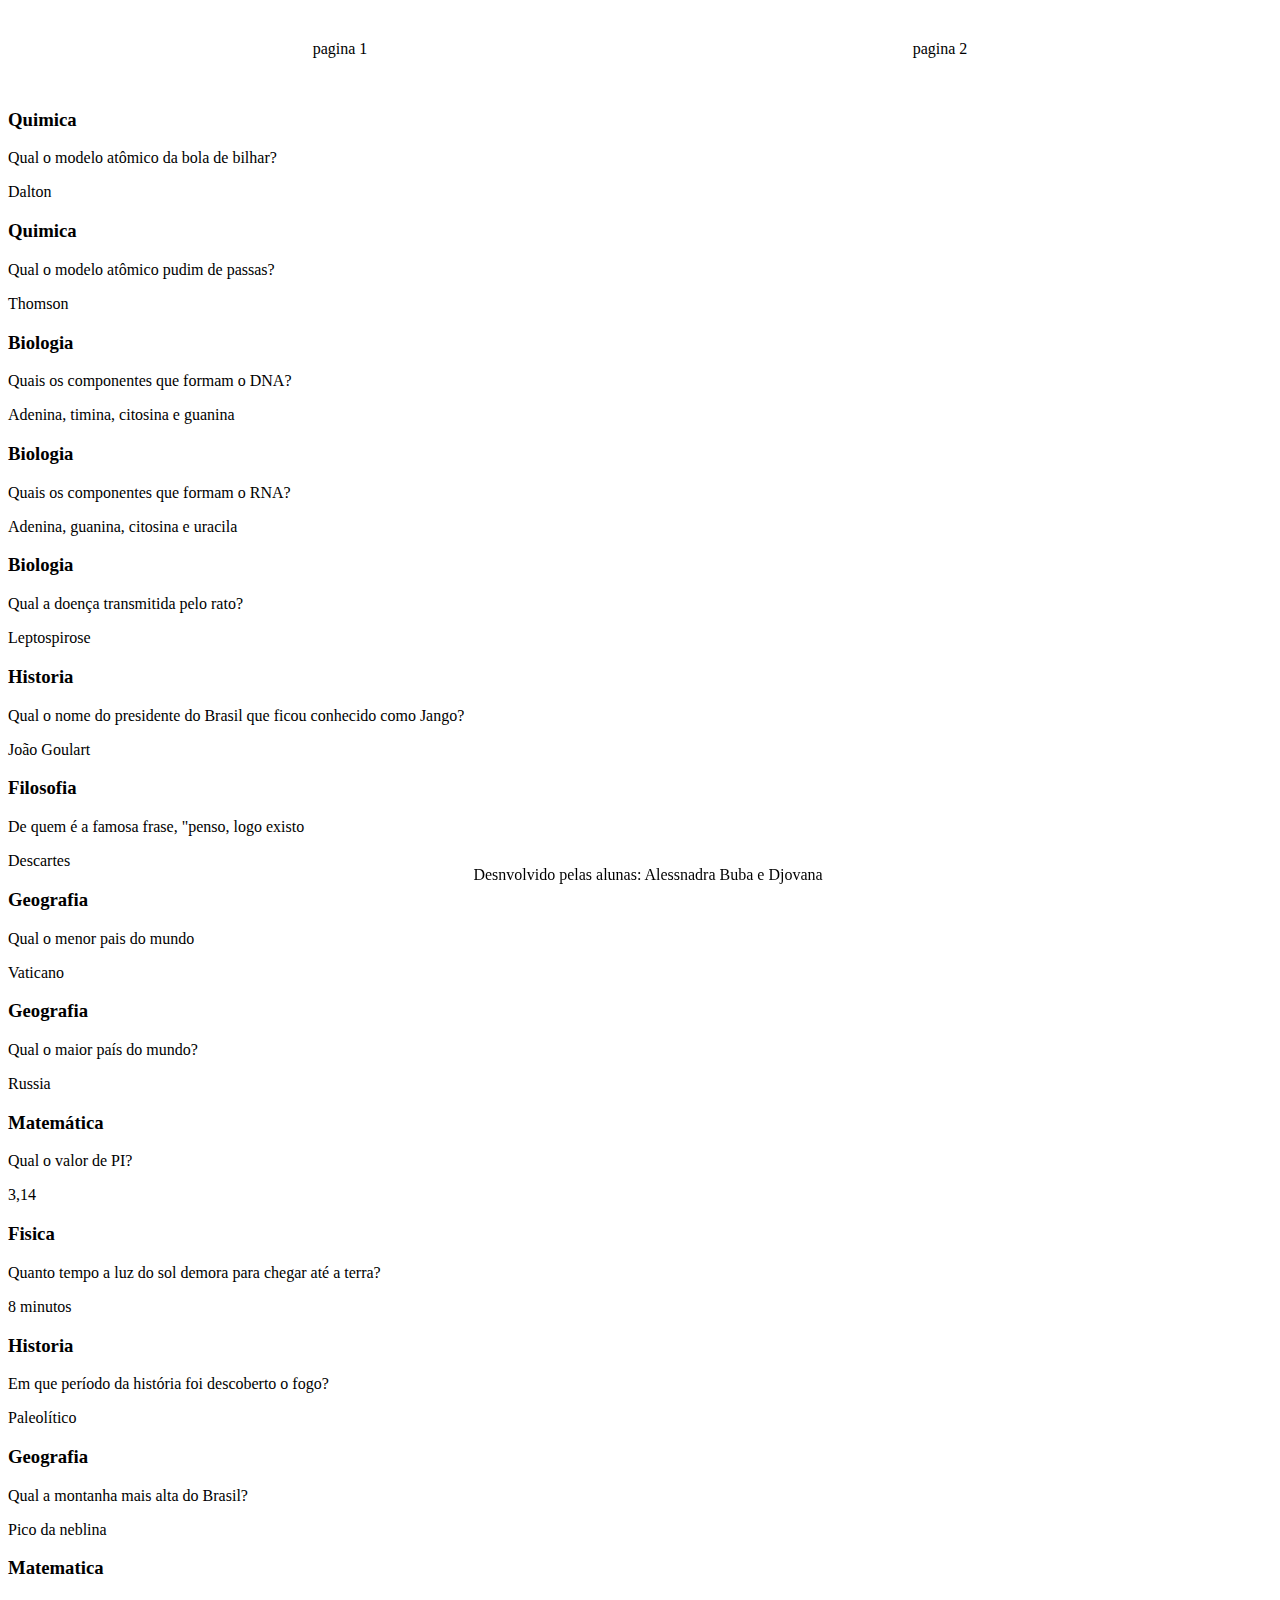
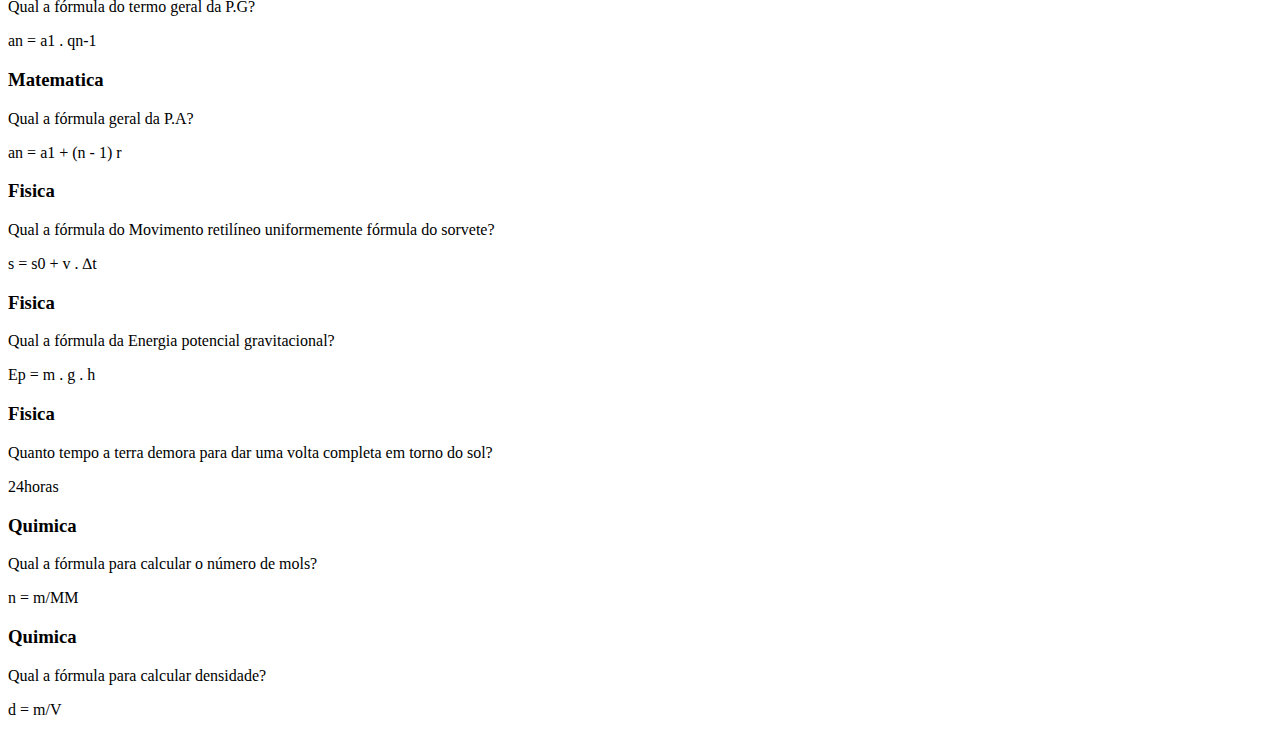
==== projeto2.html @ 7ead4cea "tnty" ====
<!DOCTYPE html>
<html lang="pt-br">
<head>
    <meta charset="UTF-8">
    <meta name="viewport" content="width=device-width, initial-scale=1.0">
    <title>Document</title>
    <link rel="stylesheet" href="projeto2.css">
</head>
<body>
    <header>
        <a href="index.html">pagina 1</a>
        <a href="projeto2.html">pagina 2</a>
    </header>
    <selection id="container">

        </selection>
        <footer>
            <p>Desnvolvido pelas alunas: Alessnadra Buba e Djovana</p>
        </footer>
        <script src="main.js"></script>
        <script src="perguntas.js"></script>
    
</body>
</html>
---- projeto2.css ----
;:root{
    --preto:#00FF00;
    --branco:#ffffff;
    --pergunta: #0000CD;
    --resposta:#FF1493;

}


header{
    background-color: var(--preto);
    display: flex;
    justify-content: space-around;
    padding: 2rem;
}

header a{
    color: var(--branco);
    text-decoration: none;
}

footer {
    background-color: var(--preto);
    color: var(--branco);
    position: fixed;
    width: 100%;
    bottom: 0;
    text-align: center;

}
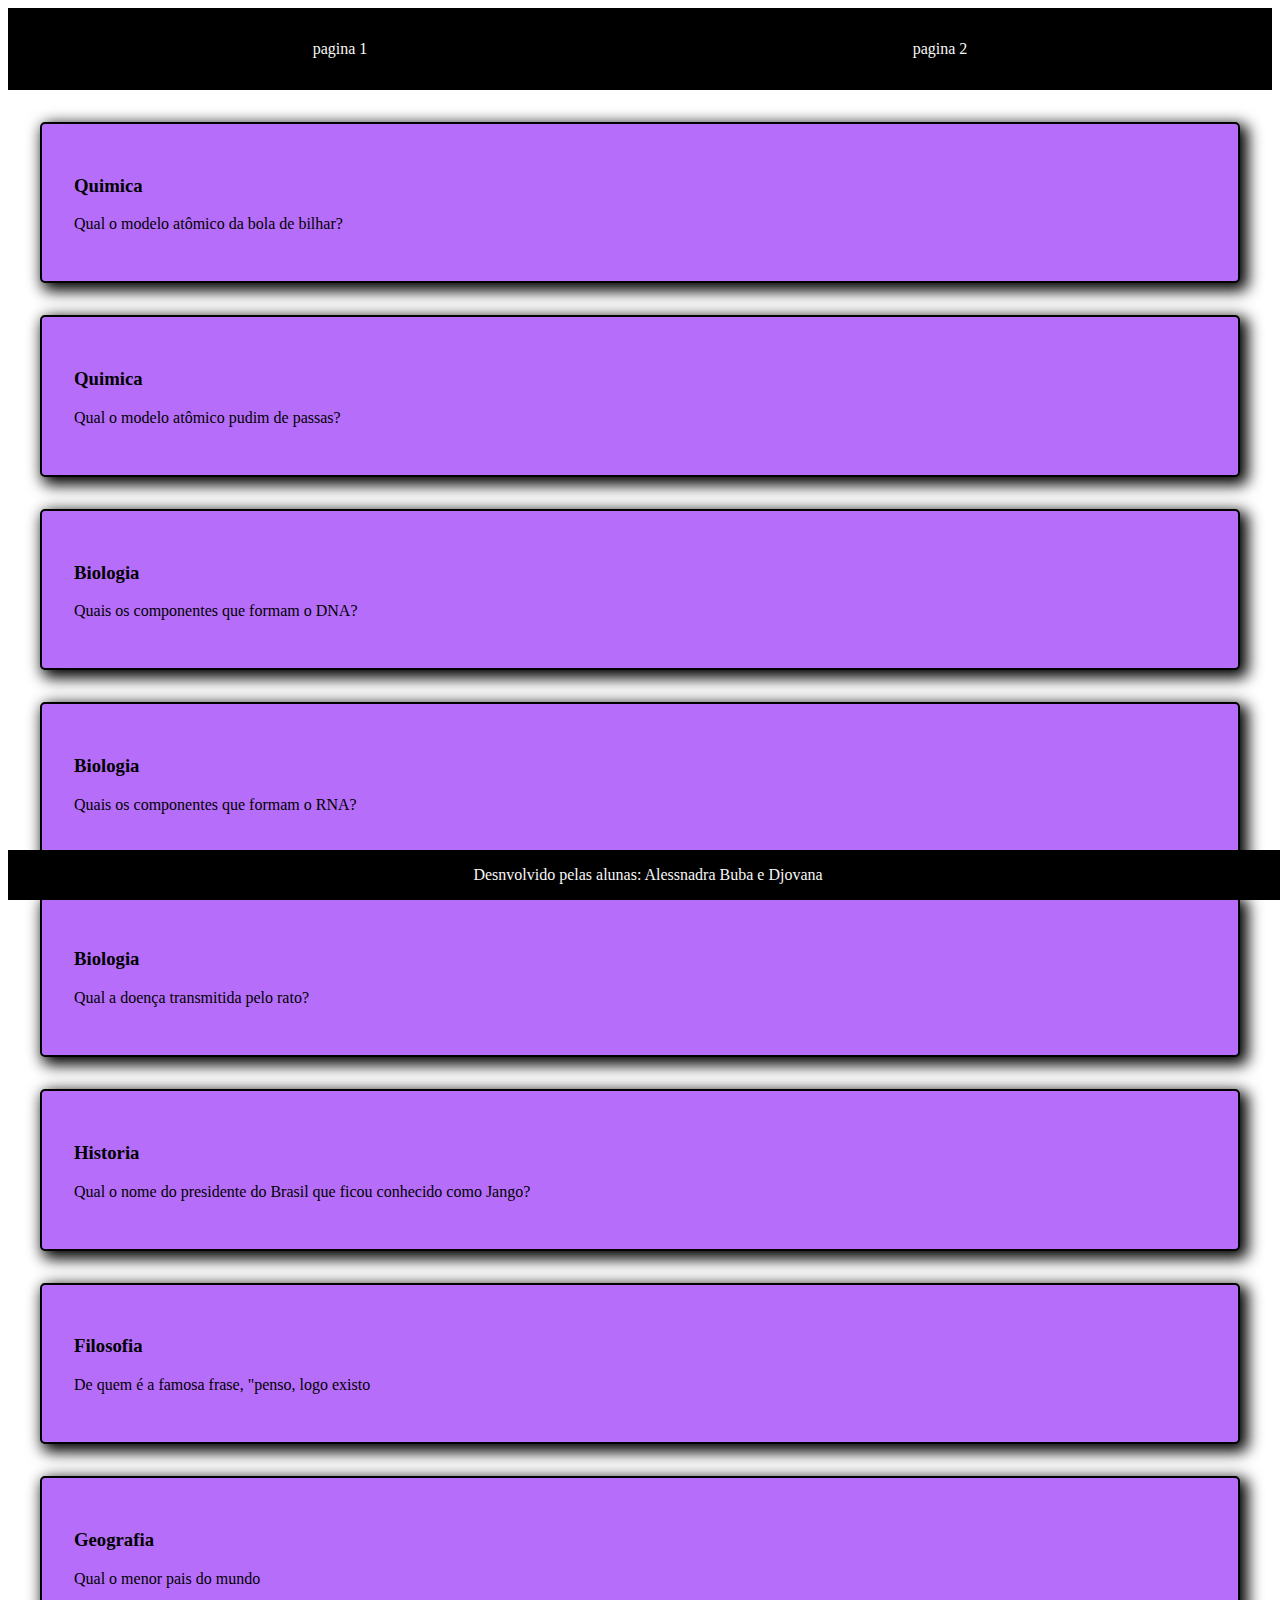
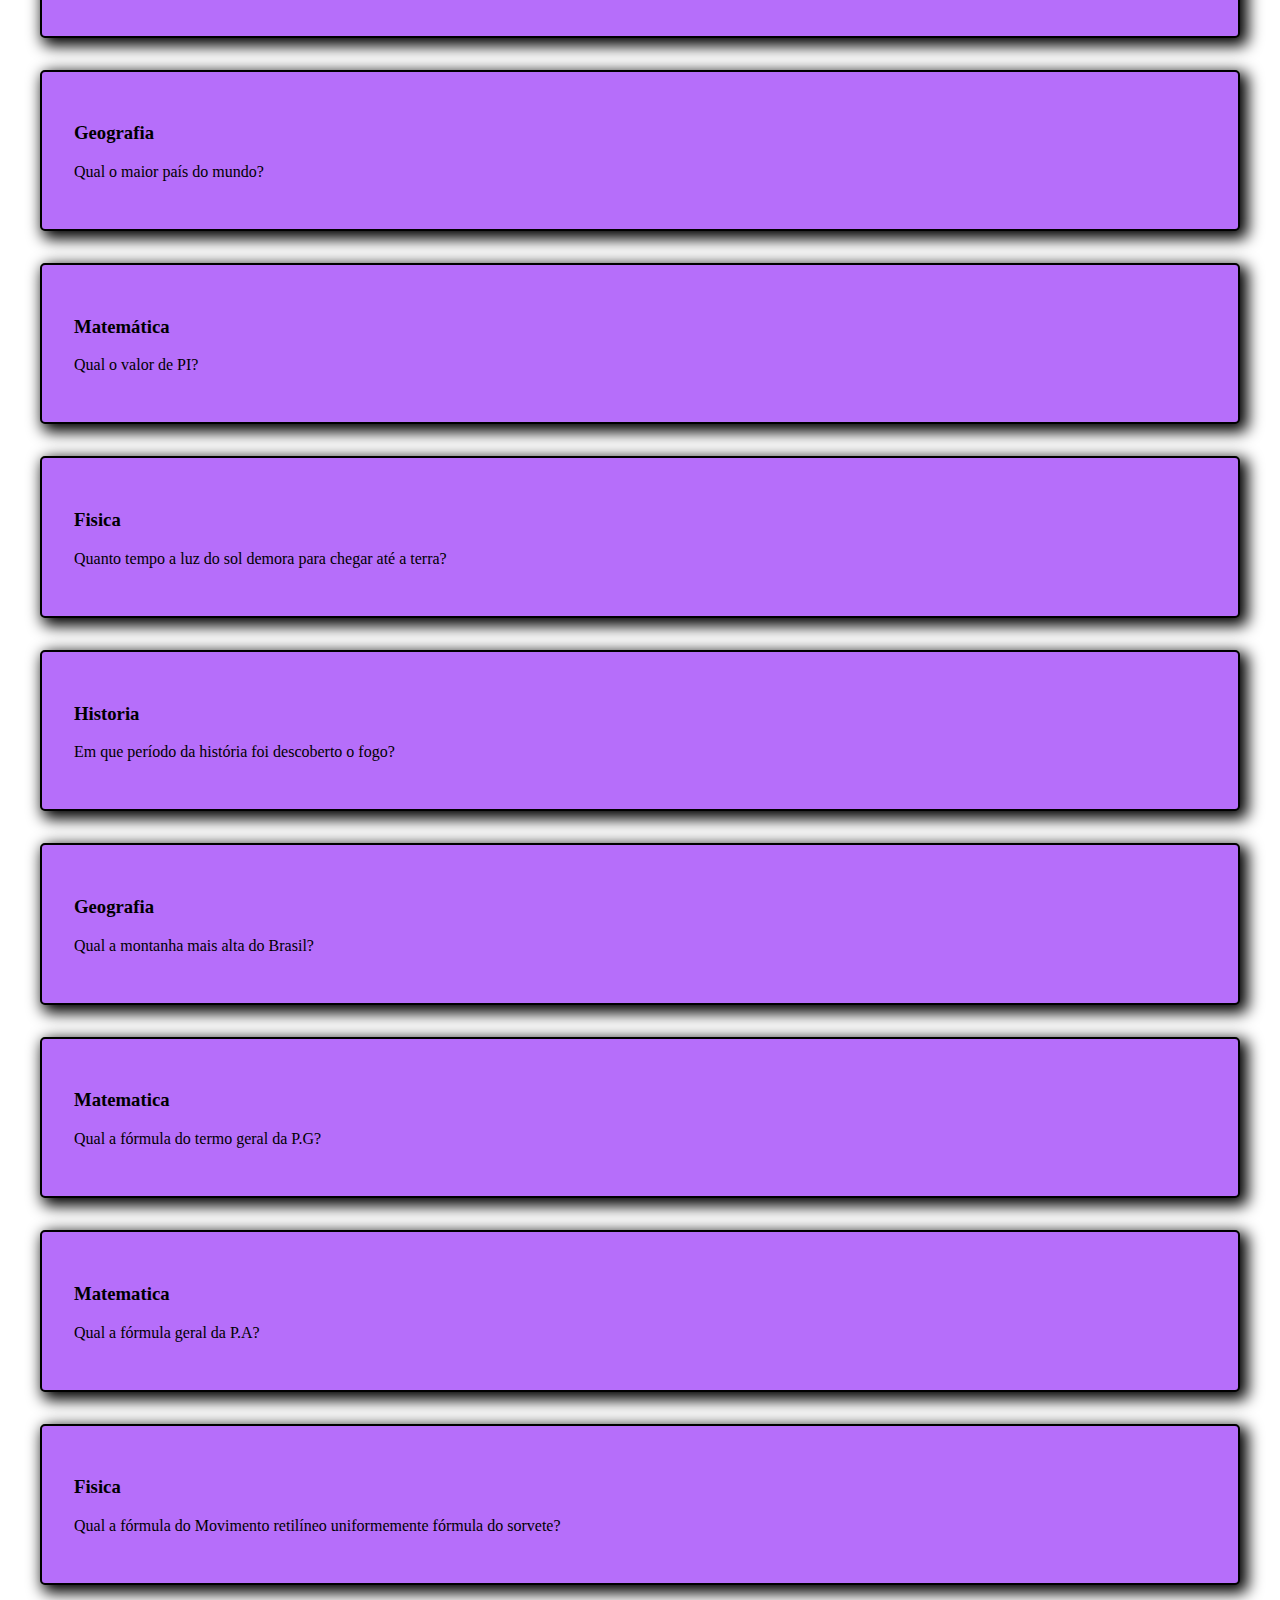
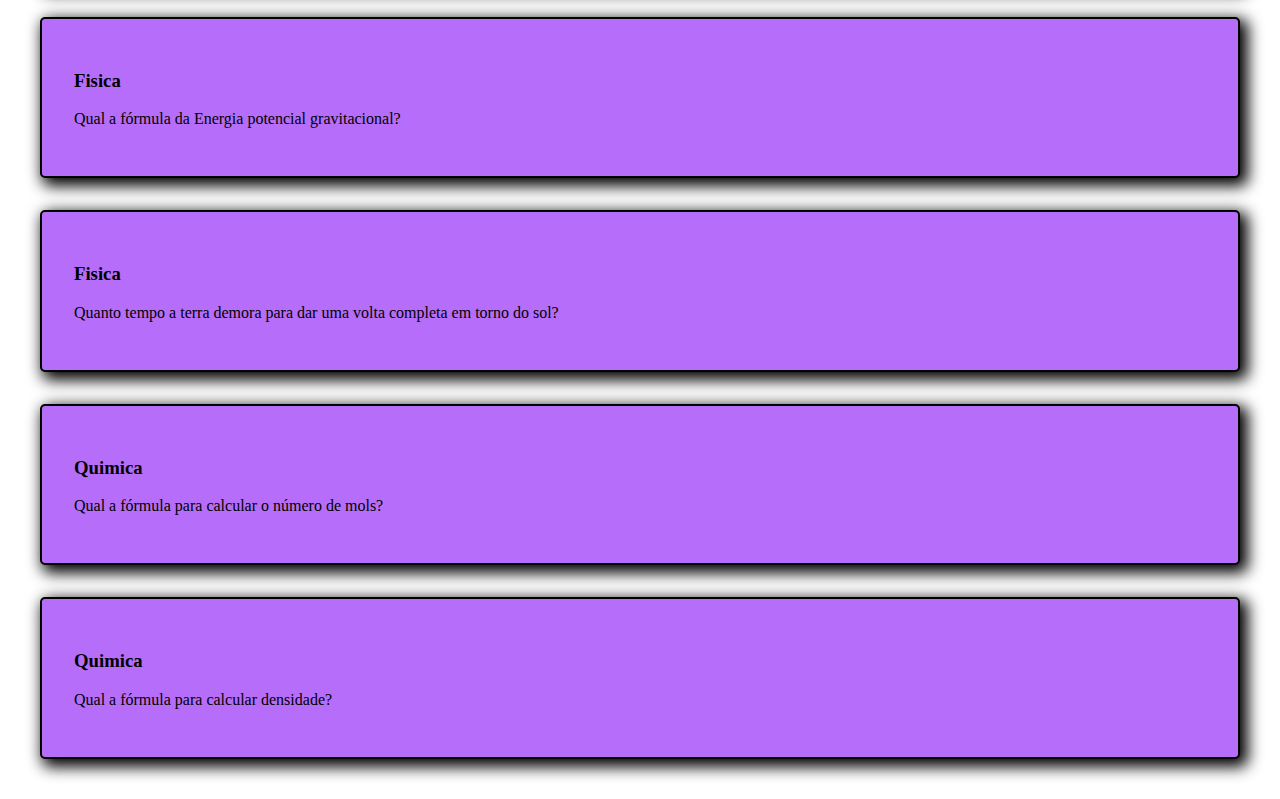
==== commit ceb98d46: "fghj" ====
--- a/projeto2.html
+++ b/projeto2.html
@@ -17,7 +17,7 @@
         <footer>
             <p>Desnvolvido pelas alunas: Alessnadra Buba e Djovana</p>
         </footer>
-        <script src="main.js"></script>
+        <script src="projeto2.js"></script>
         <script src="perguntas.js"></script>
     
 </body>
--- a/projeto2.css
+++ b/projeto2.css
@@ -1,7 +1,7 @@
-;:root{
-    --preto:#00FF00;
-    --branco:#ffffff;
-    --pergunta: #0000CD;
+:root{
+    --preto:#000000;
+    --branco:#f7f7f7;
+    --pergunta: #b66efa;
     --resposta:#FF1493;
 
 }
@@ -28,3 +28,27 @@
     text-align: center;
 
 }
+#container{
+    display: grid;
+    gap: 2rem;
+    padding: 2rem;
+}
+
+.cartao-conteudo{
+    padding: 2rem;
+    border: 2px solid var(--preto);
+    background-color: var(--pergunta);
+    border-radius: 5px;
+    box-shadow: 5px 5px 15px 3px var(--preto);
+}
+
+.cartao-conteudo:hover{
+    transform: scale(1.01);
+}
+
+.cartao-resposta{
+    padding: 2rem;
+    text-align: center;
+    background-color: var(--resposta);
+    display: none;
+}
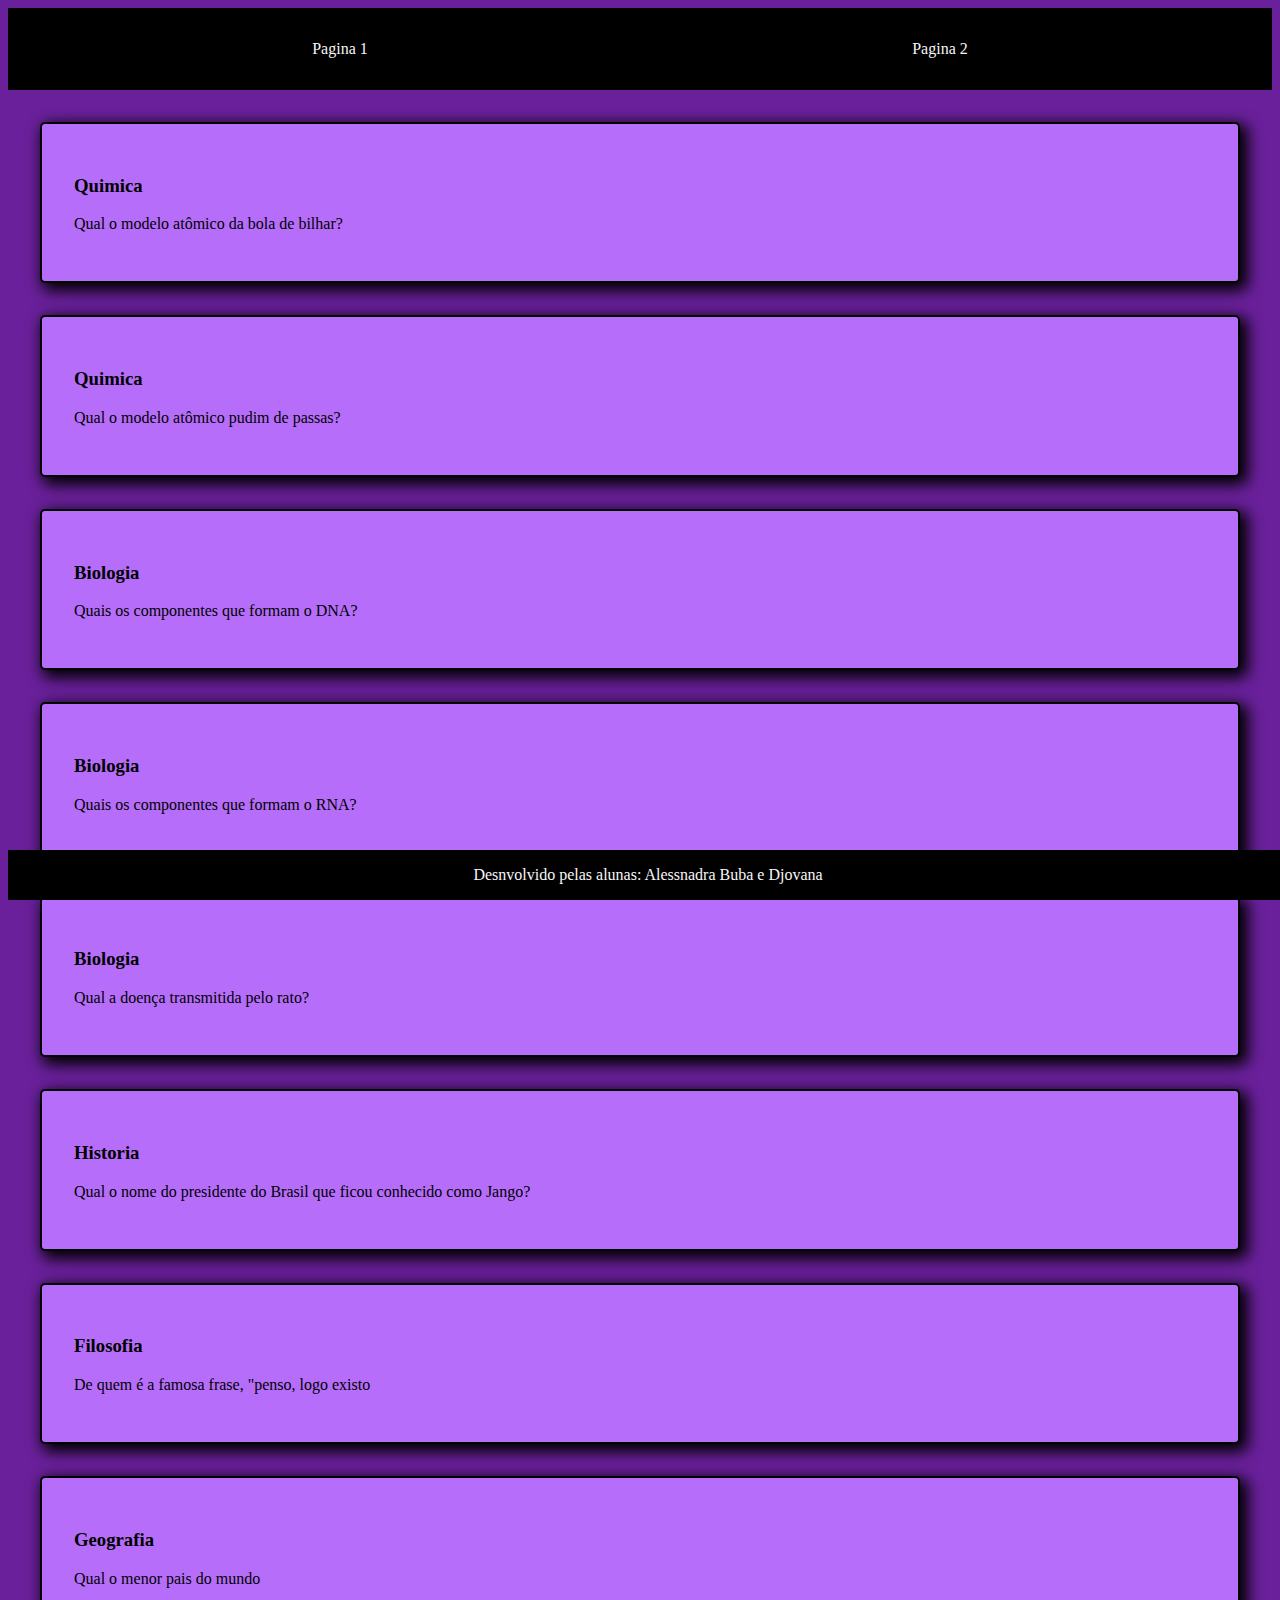
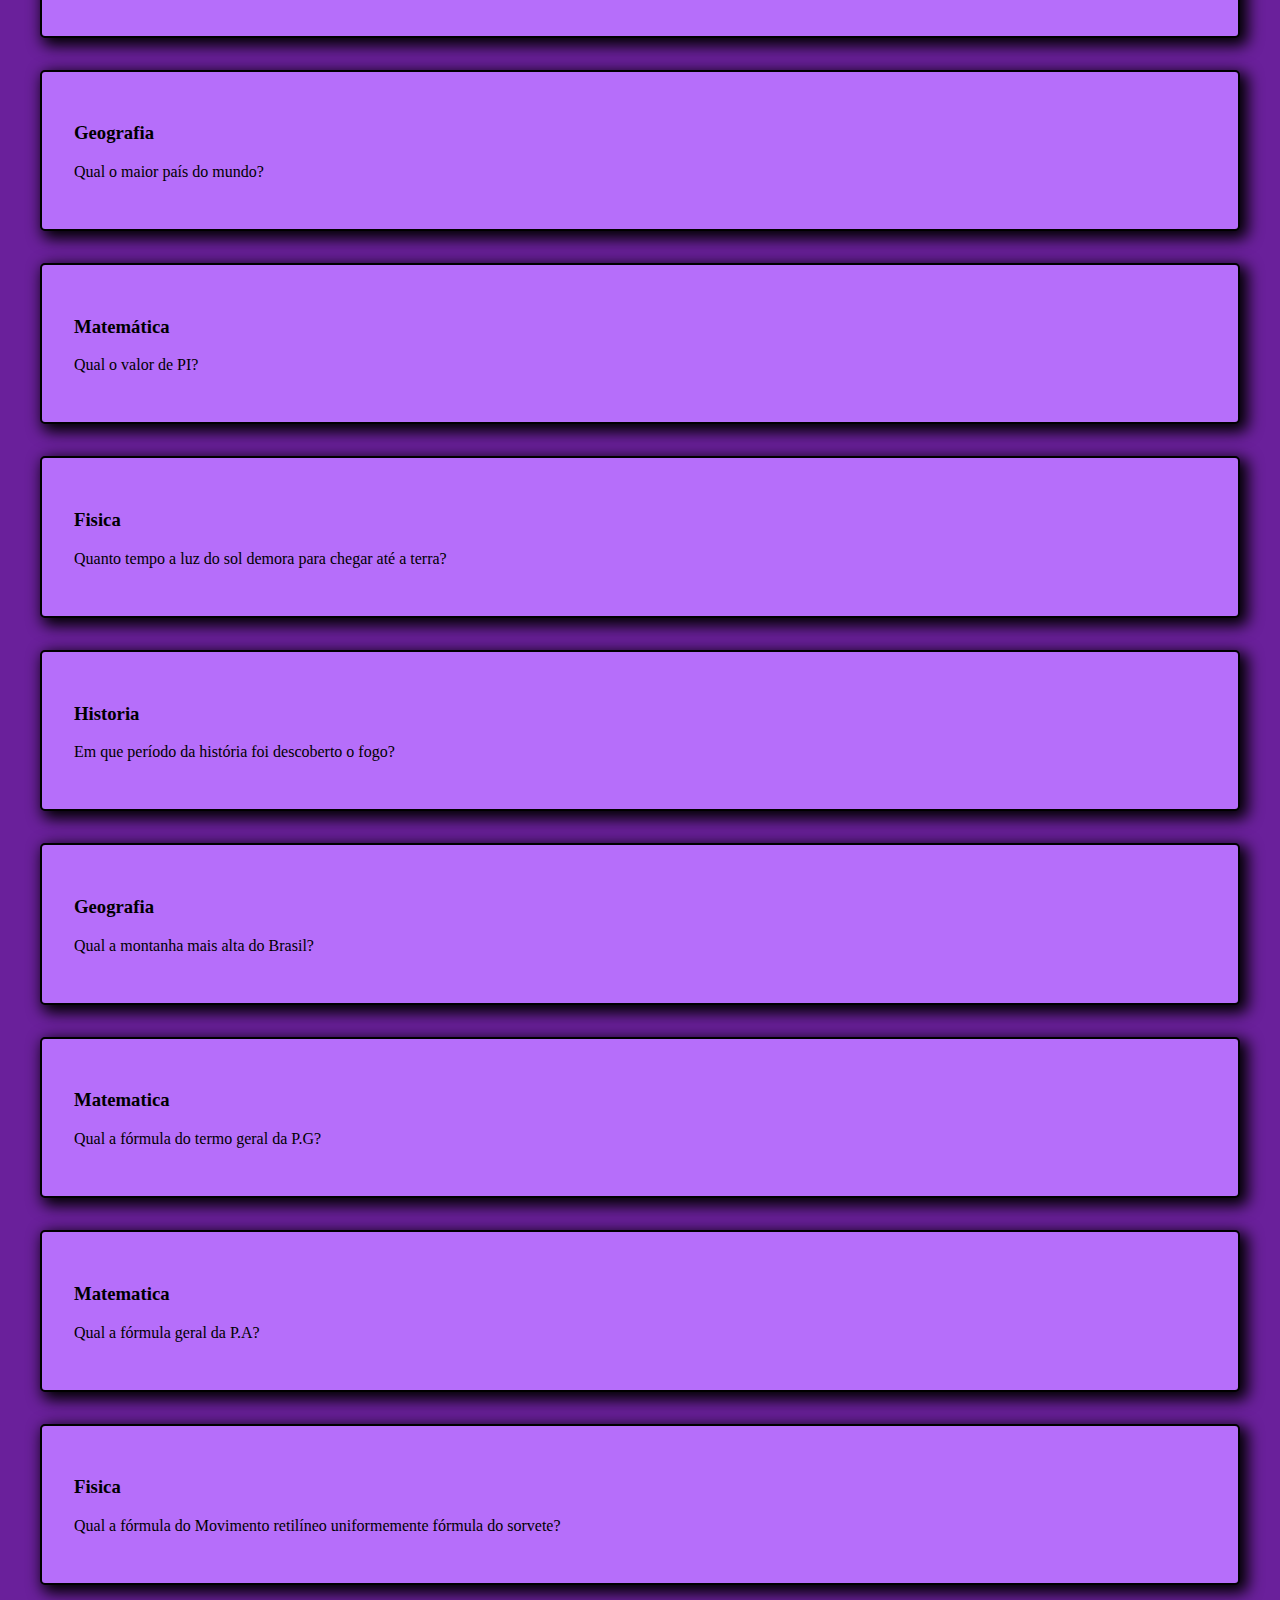
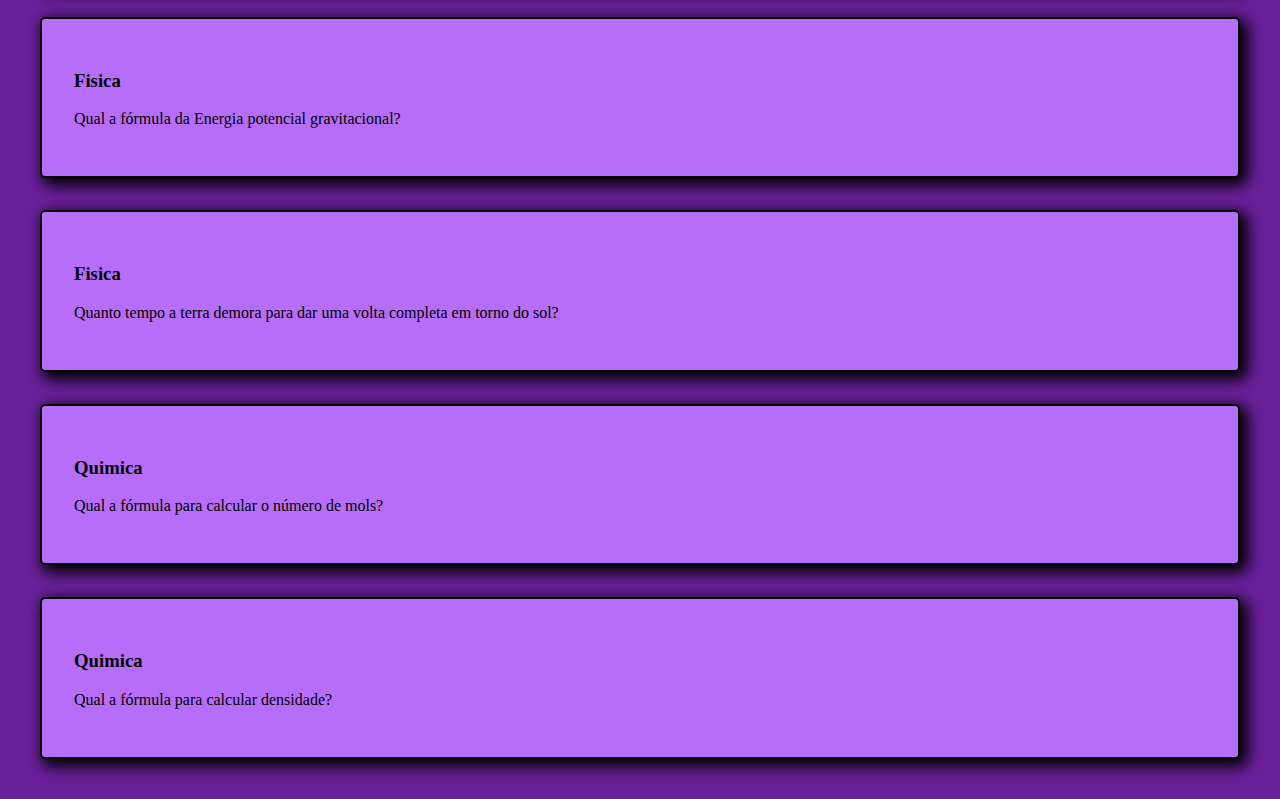
==== commit 70fd17c6: "iç" ====
--- a/projeto2.html
+++ b/projeto2.html
@@ -8,8 +8,8 @@
 </head>
 <body>
     <header>
-        <a href="index.html">pagina 1</a>
-        <a href="projeto2.html">pagina 2</a>
+        <a href="index.html">Pagina 1</a>
+        <a href="projeto2.html">Pagina 2</a>
     </header>
     <selection id="container">
 
--- a/projeto2.css
+++ b/projeto2.css
@@ -2,7 +2,8 @@
     --preto:#000000;
     --branco:#f7f7f7;
     --pergunta: #b66efa;
-    --resposta:#FF1493;
+    --resposta:#b591f0;
+    --fundo:#6a209b;
 
 }
 
@@ -52,3 +53,6 @@
     background-color: var(--resposta);
     display: none;
 }
+body{
+    background-color: var(--fundo);
+}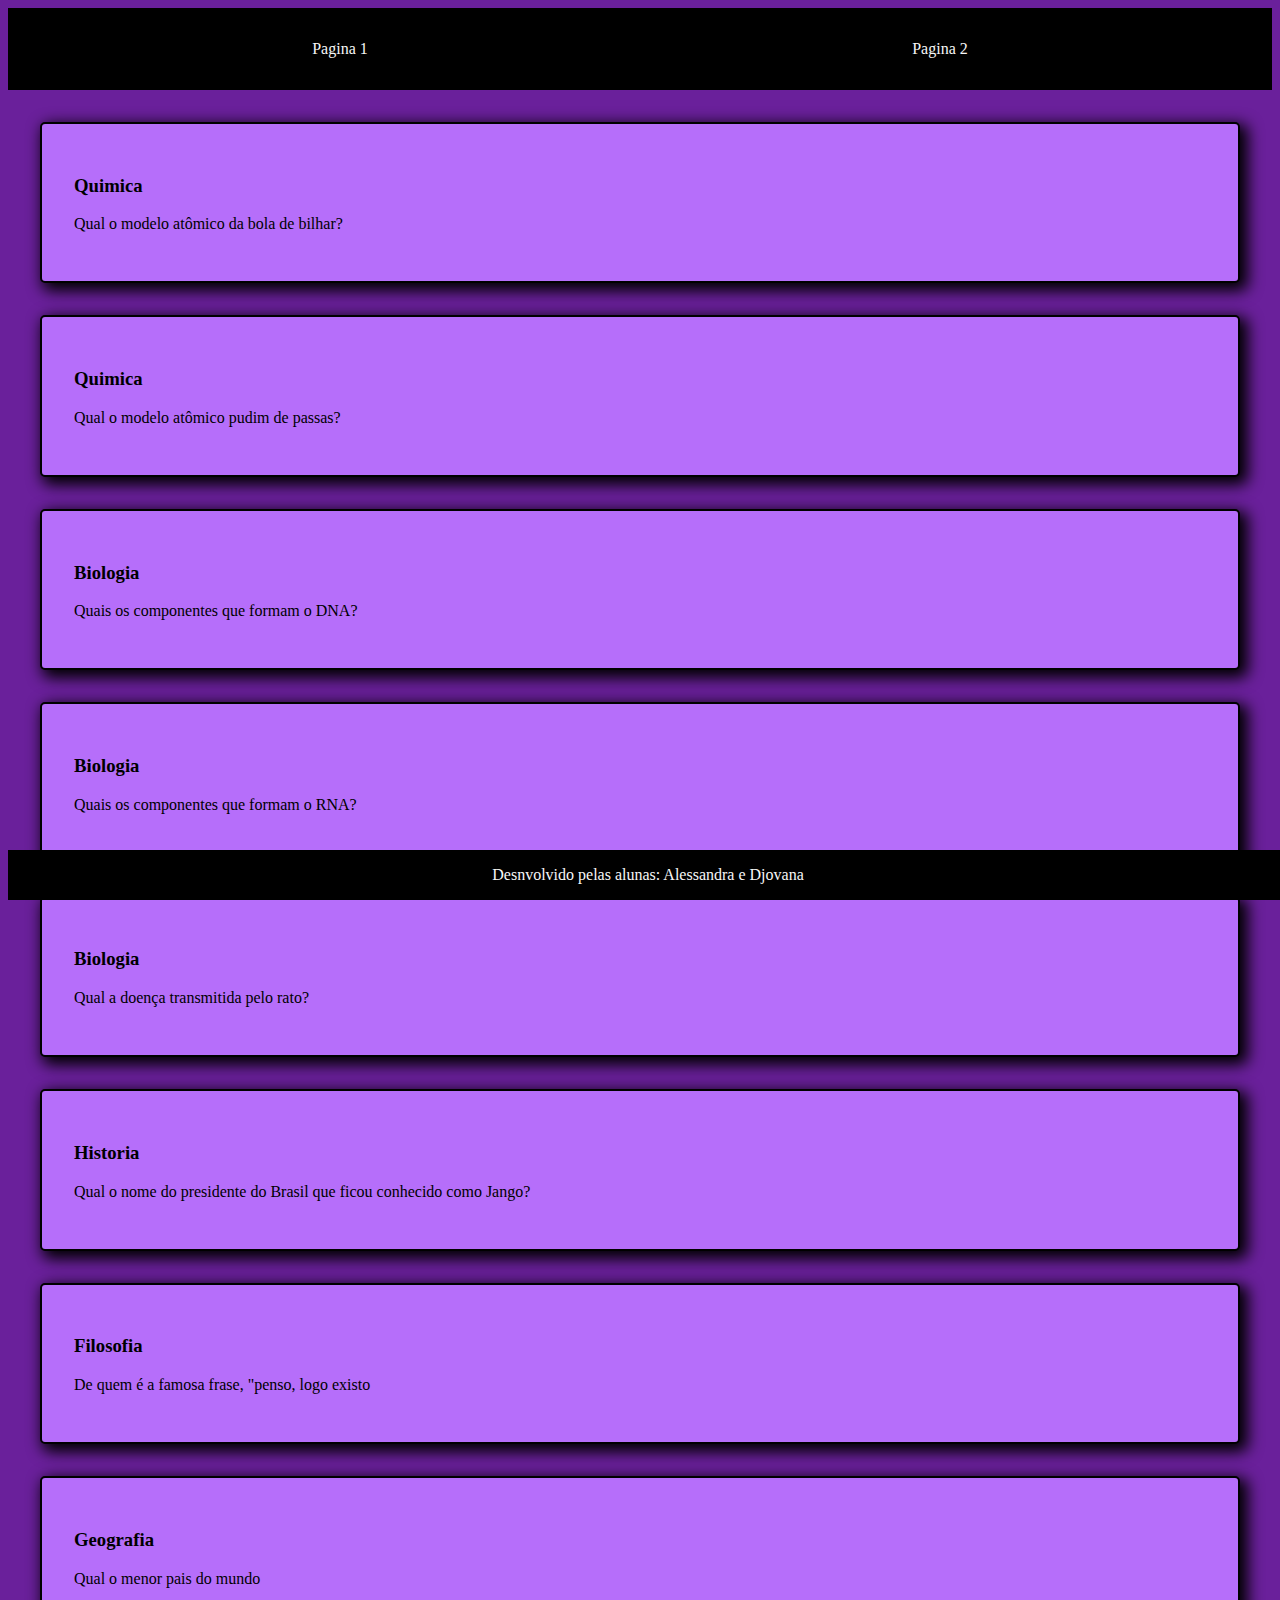
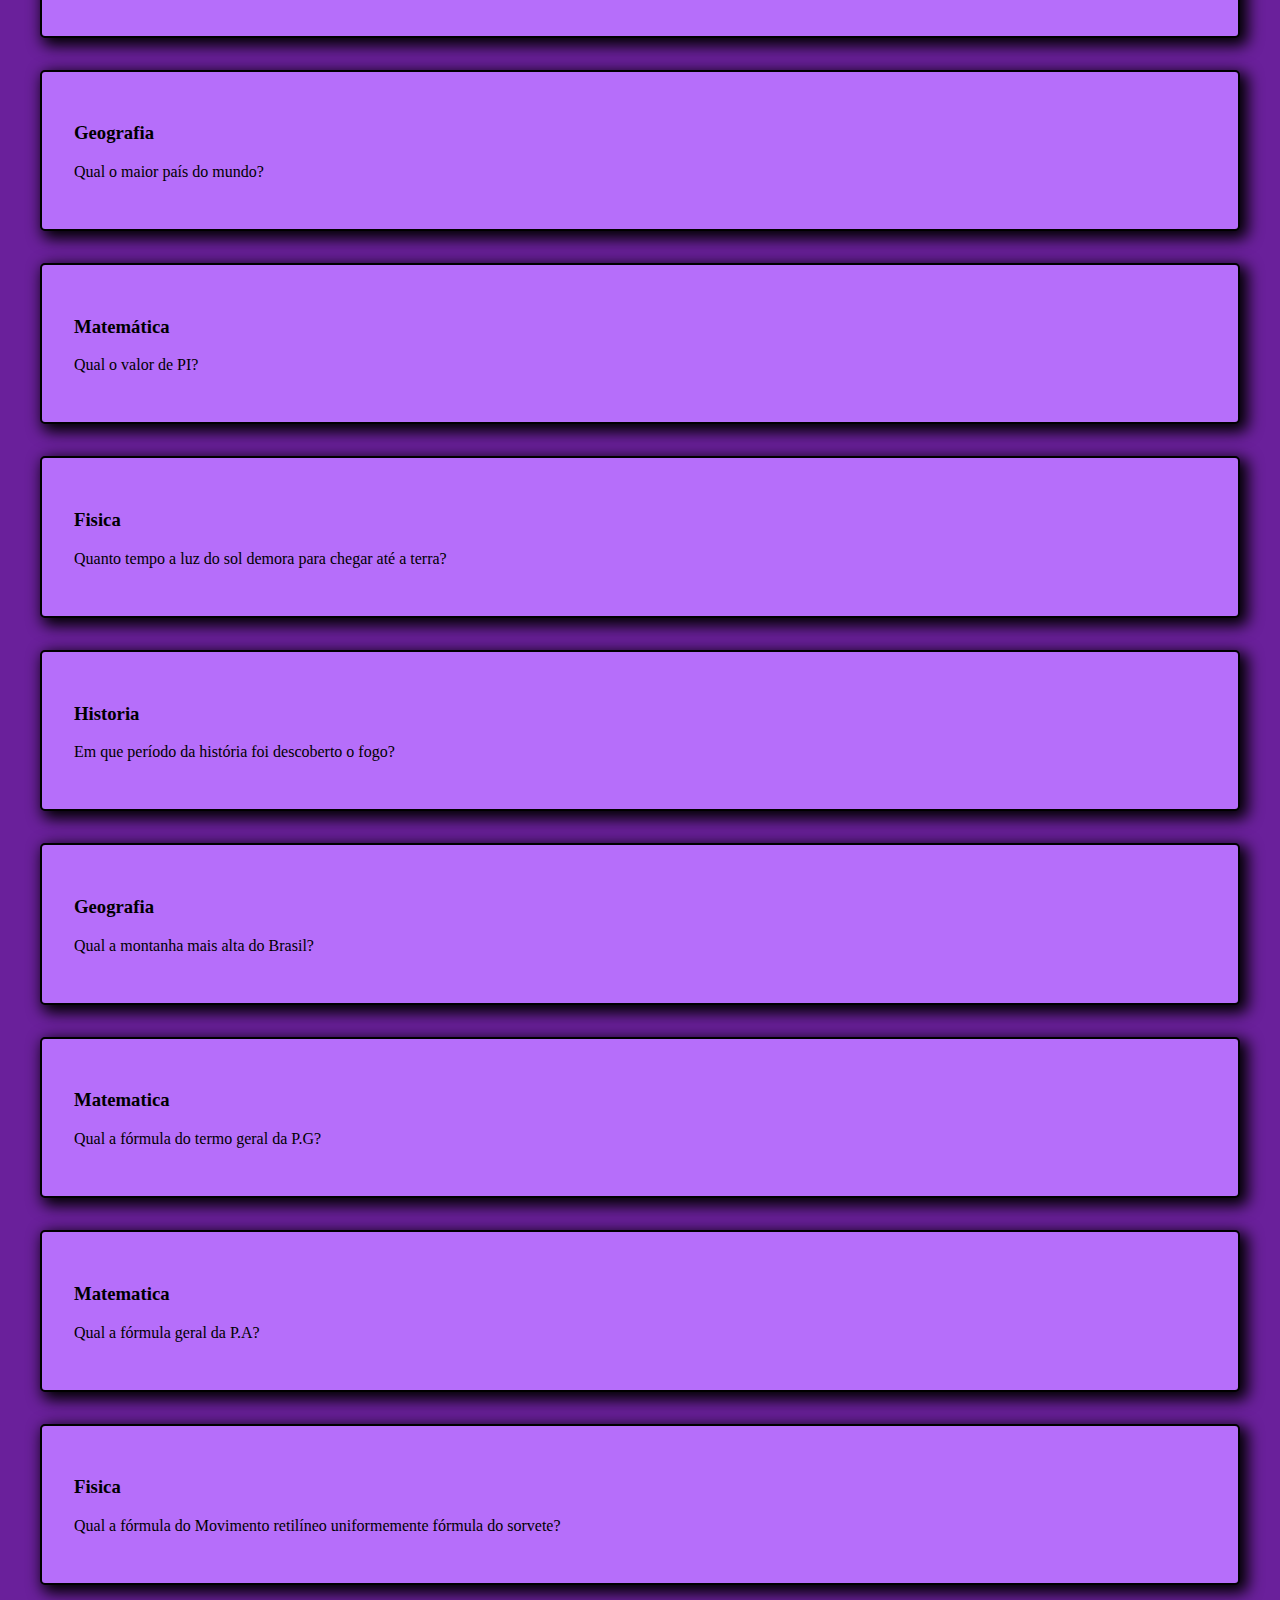
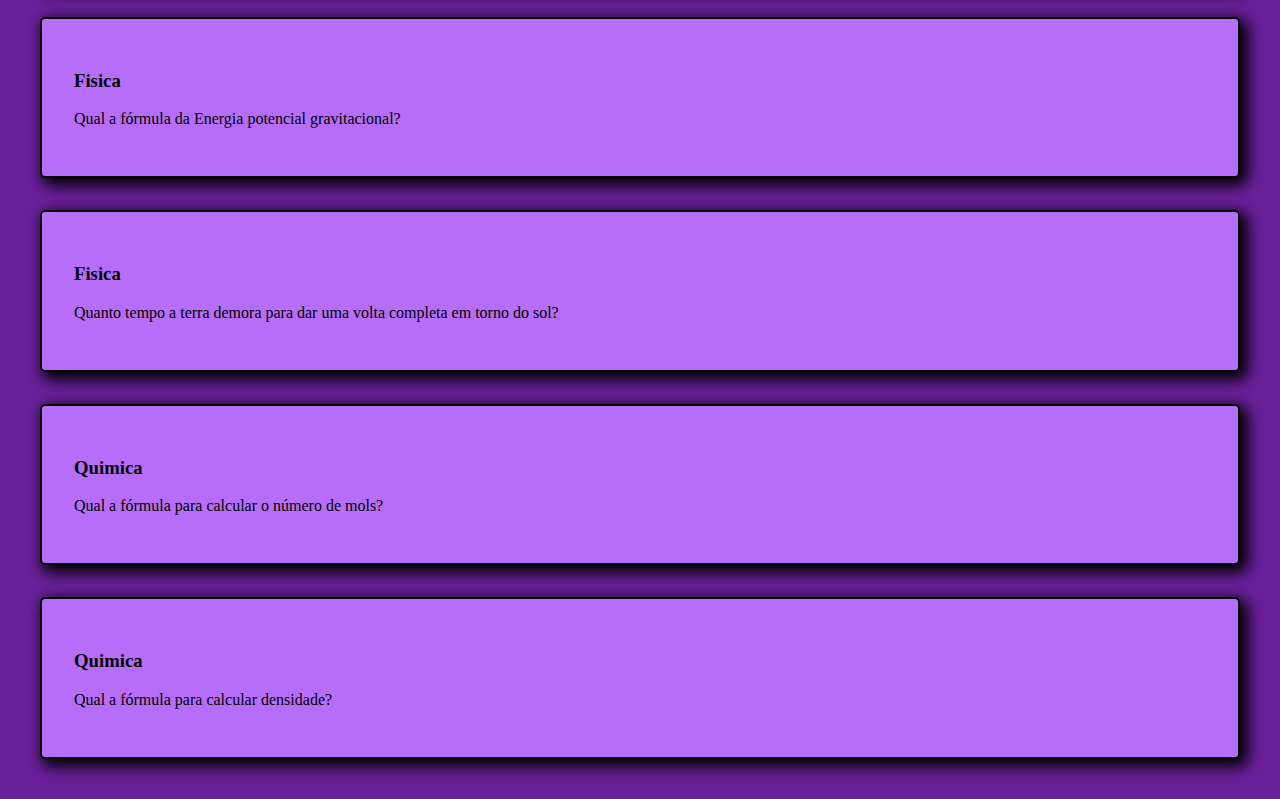
==== commit 6073eaa7: "kk" ====
--- a/projeto2.html
+++ b/projeto2.html
@@ -15,7 +15,7 @@
 
         </selection>
         <footer>
-            <p>Desnvolvido pelas alunas: Alessnadra Buba e Djovana</p>
+            <p>Desnvolvido pelas alunas: Alessandra e Djovana</p>
         </footer>
         <script src="projeto2.js"></script>
         <script src="perguntas.js"></script>
